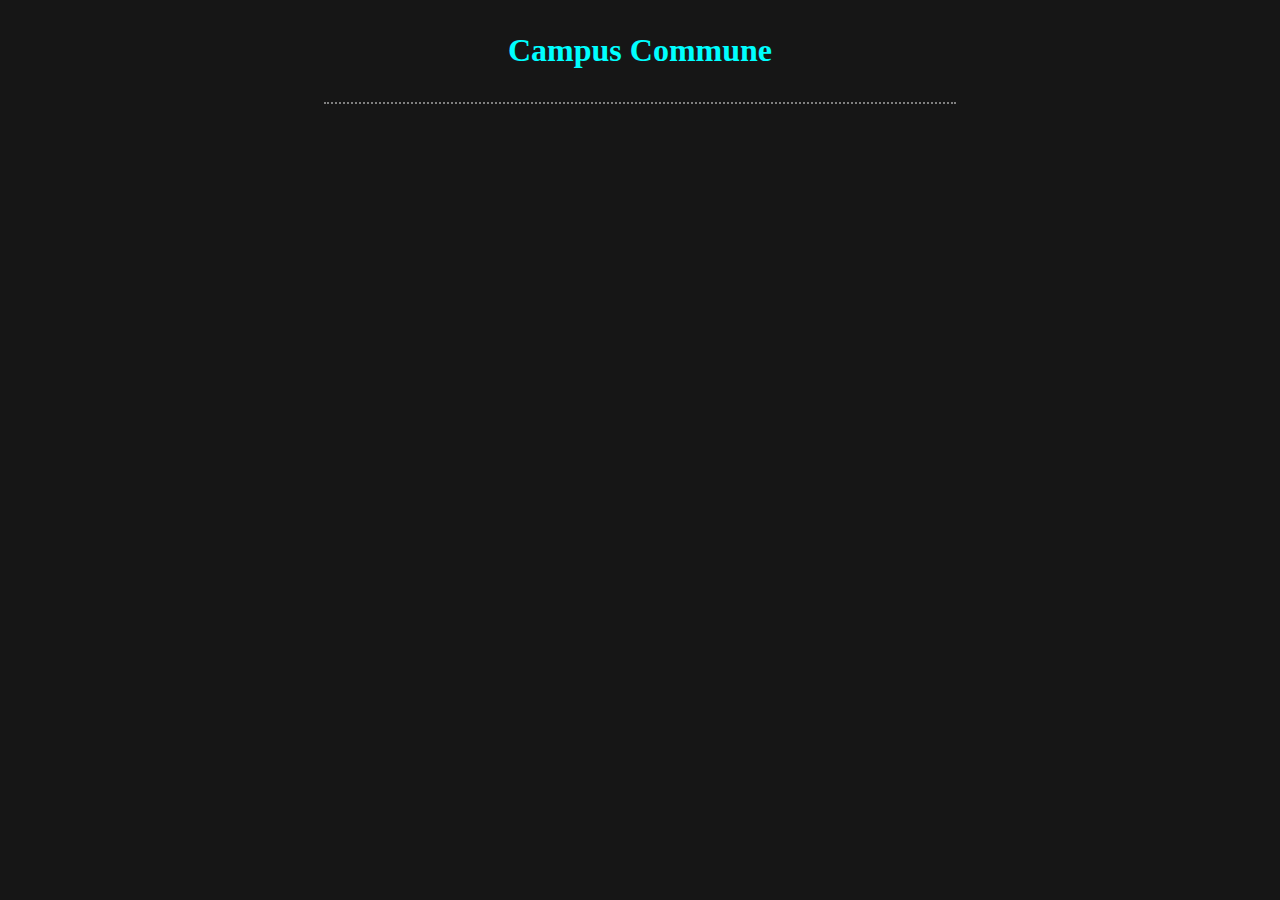
==== index.htm @ 1275a1c1 "first part done" ====
<!DOCTYPE html>
<!--[if lt IE 7]>      <html class="no-js lt-ie9 lt-ie8 lt-ie7"> <![endif]-->
<!--[if IE 7]>         <html class="no-js lt-ie9 lt-ie8"> <![endif]-->
<!--[if IE 8]>         <html class="no-js lt-ie9"> <![endif]-->
<!--[if gt IE 8]>      <html class="no-js"> <!--<![endif]-->
<html>
    <head>
        <meta charset="utf-8">
        <meta http-equiv="X-UA-Compatible" content="IE=edge">
        <title>💻🖱Campus Commune</title>
        <meta name="description" content="">
        <meta name="viewport" content="width=device-width, initial-scale=1">
        <link rel="stylesheet" href="css/style.css">


    </head>
    <body >


<table align="center">
    <td align="center"><h1><strong>Campus Commune</strong> </h1></td>

</table>
<hr noshade="">















        <!--[if lt IE 7]>
            <p class="browsehappy">You are using an <strong>outdated</strong> browser. Please <a href="#">upgrade your browser</a> to improve your experience.</p>
        <![endif]-->
        
        <script src="" async defer></script>
    </body>
</html>
---- css/style.css ----
body {
    background-color: #161616;

}
 hr {
     background-color: #161616;
     border-style: dotted none none none;
     border-color: grey;
     border-width: 2px;

     width: 50%;

 }

 h1{
     color: aqua;
     background-color: #161616;
 }
 .contact{

    background-color: aquamarine;
 }
 .header{
     color: black;
     background-color:aquamarine;
 }
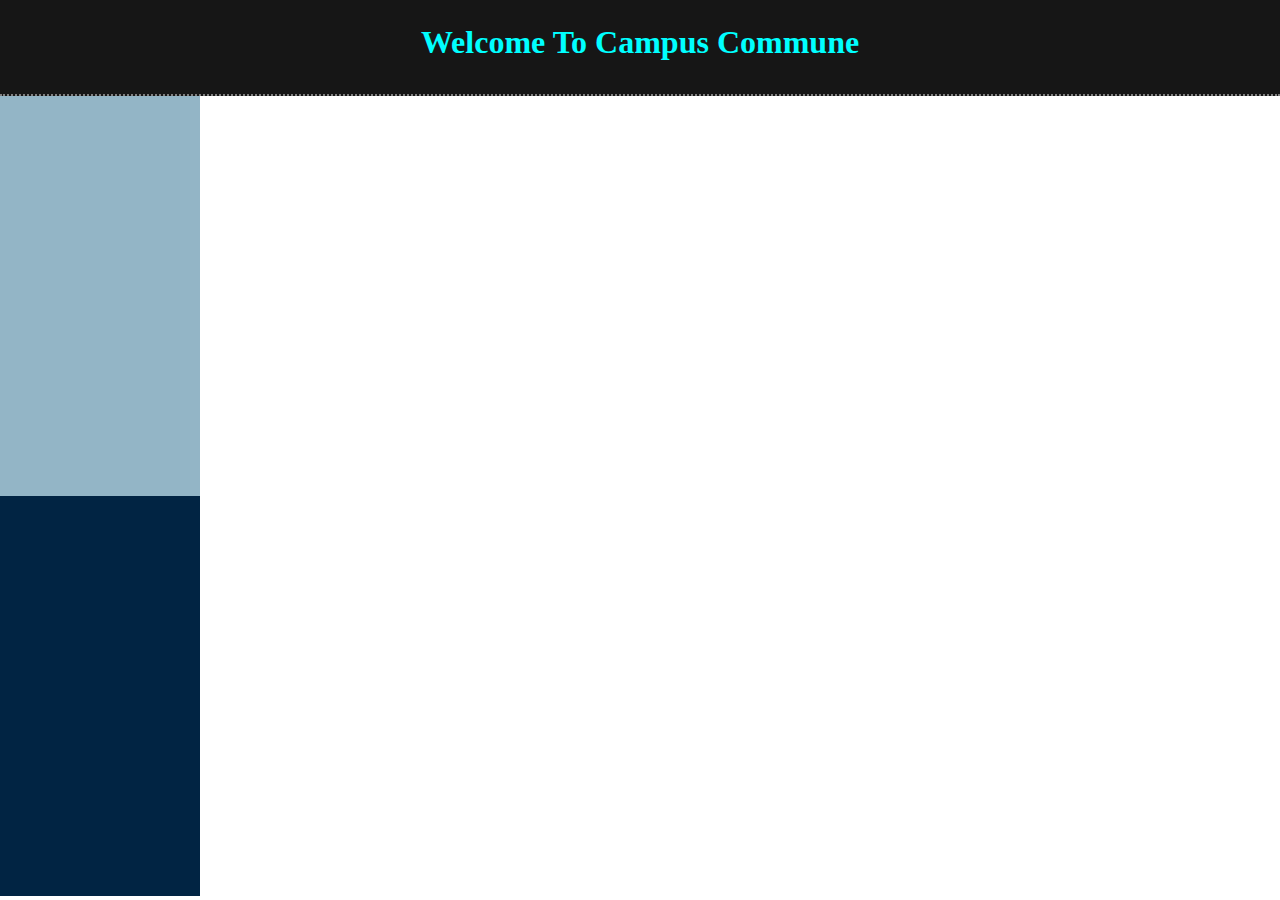
==== commit 3249d403: "day1ommit" ====
--- a/index.htm
+++ b/index.htm
@@ -7,21 +7,35 @@
     <head>
         <meta charset="utf-8">
         <meta http-equiv="X-UA-Compatible" content="IE=edge">
-        <title>💻🖱Campus Commune</title>
+        <title>Campus Commune</title>
         <meta name="description" content="">
         <meta name="viewport" content="width=device-width, initial-scale=1">
         <link rel="stylesheet" href="css/style.css">
-
+     <link rel="icon" href="trk.ico">
 
     </head>
     <body >
+<div class="topcontainer">
 
 
 <table align="center">
-    <td align="center"><h1><strong>Campus Commune</strong> </h1></td>
+    <td align="center"><h1 id="ccheading"><strong>Welcome To Campus Commune</strong> </h1></td>
 
 </table>
-<hr noshade="">
+<hr noshade="" >
+
+
+</div>
+
+<div class="middlecontainer">
+
+
+
+</div>
+
+<div class="bottomcontainer">
+
+</div>
 
 
 
--- a/css/style.css
+++ b/css/style.css
@@ -1,21 +1,29 @@
-body {
-    background-color: #161616;
 
-}
- hr {
+ hr  {
      background-color: #161616;
      border-style: dotted none none none;
      border-color: grey;
      border-width: 2px;
 
-     width: 50%;
+     width: 100%;
+     margin-bottom: 0%;
 
  }
+body{
+    margin: 0px;
+}
 
- h1{
+
+
+ #ccheading{
      color: aqua;
      background-color: #161616;
  }
+
+#ccheading:hover{
+    color:#FFF47D;
+}
+
  .contact{
 
     background-color: aquamarine;
@@ -23,4 +31,30 @@
  .header{
      color: black;
      background-color:aquamarine;
+ }
+ .header:hover{
+     color: #000000;
+ }
+ #contacthr{
+   width: auto;
+ }
+ .topcontainer{
+    background-color:#161616;
+    
+     margin: bottom 0px; ;
+
+
+ }
+ .middlecontainer{
+      background-color:#93B5C6;
+    width: 200px;
+    height: 400px;
+    
+ }
+
+ .bottomcontainer{
+     background-color:#012443;
+     width: 200px;
+     height: 400px;
+
  }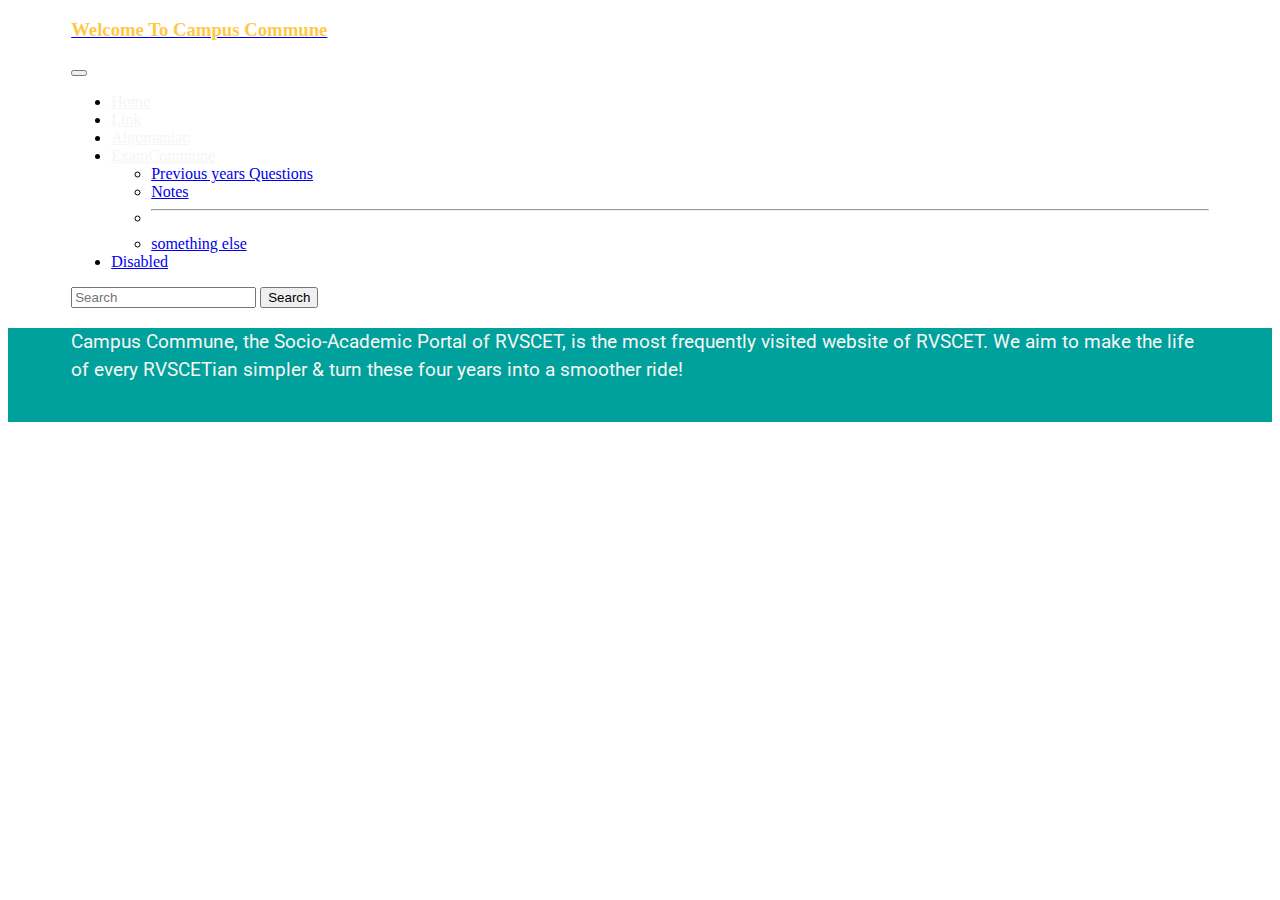
==== commit 3c7ebf33: "updatted" ====
--- a/index.htm
+++ b/index.htm
@@ -1,60 +1,94 @@
-<!DOCTYPE html>
-<!--[if lt IE 7]>      <html class="no-js lt-ie9 lt-ie8 lt-ie7"> <![endif]-->
-<!--[if IE 7]>         <html class="no-js lt-ie9 lt-ie8"> <![endif]-->
-<!--[if IE 8]>         <html class="no-js lt-ie9"> <![endif]-->
-<!--[if gt IE 8]>      <html class="no-js"> <!--<![endif]-->
-<html>
-    <head>
-        <meta charset="utf-8">
-        <meta http-equiv="X-UA-Compatible" content="IE=edge">
-        <title>Campus Commune</title>
-        <meta name="description" content="">
-        <meta name="viewport" content="width=device-width, initial-scale=1">
-        <link rel="stylesheet" href="css/style.css">
-     <link rel="icon" href="trk.ico">
-
-    </head>
-    <body >
-<div class="topcontainer">
-
-
-<table align="center">
-    <td align="center"><h1 id="ccheading"><strong>Welcome To Campus Commune</strong> </h1></td>
-
-</table>
-<hr noshade="" >
-
+<!doctype html>
+<html lang="en">
+  <head>
+    <!-- Required meta tags -->
+    <meta charset="utf-8">
+    <meta name="viewport" content="width=device-width, initial-scale=1">
+<link href="https://fonts.googleapis.com/css2?family=Montserrat:wght@100;300;400;500;900&family=Ubuntu:wght@300;400;700&display=swap" rel="stylesheet">
+    <!-- Bootstrap CSS -->
+    <link href="https://cdn.jsdelivr.net/npm/bootstrap@5.1.0/dist/css/bootstrap.min.css" rel="stylesheet" integrity="sha384-KyZXEAg3QhqLMpG8r+8fhAXLRk2vvoC2f3B09zVXn8CA5QIVfZOJ3BCsw2P0p/We" crossorigin="anonymous">
+  
+  <link rel="icon" href="trk.ico">
+  <link rel="preconnect" href="https://fonts.googleapis.com">
+<link rel="preconnect" href="https://fonts.gstatic.com" crossorigin>
+<link href="https://fonts.googleapis.com/css2?family=Roboto:ital,wght@1,700&display=swap" rel="stylesheet">
+<link rel="preconnect" href="https://fonts.googleapis.com">
+<link rel="preconnect" href="https://fonts.gstatic.com" crossorigin>
+<link href="https://fonts.googleapis.com/css2?family=Ubuntu+Condensed&display=swap" rel="stylesheet">
+<link rel="preconnect" href="https://fonts.googleapis.com">
+<link rel="preconnect" href="https://fonts.gstatic.com" crossorigin>
+<link href="https://fonts.googleapis.com/css2?family=Roboto&display=swap" rel="stylesheet">
+<link rel="stylesheet" href="./css/style.css">
+    <title>Campus Commune</title>
+  </head>
+  <body>
+    
+  <div class="top">
+<nav class="navbar navbar-expand-lg navbar-light bg-dark">
+  <div class="container-fluid">
+    <a class="navbar-brand" href="#"><h3 class="logo">Welcome To Campus Commune</h3></a>
+    <button class="navbar-toggler" type="button" data-bs-toggle="collapse" data-bs-target="#navbarSupportedContent" aria-controls="navbarSupportedContent" aria-expanded="false" aria-label="Toggle navigation">
+      <span class="navbar-toggler-icon"></span>
+    </button>
+    <div class="collapse navbar-collapse" id="navbarSupportedContent">
+      <ul class="navbar-nav me-auto mb-2 mb-lg-0">
+        <li class="nav-item">
+          <a class="nav-link active" aria-current="page" href="#" style="color: whitesmoke;">Home</a>
+        </li>
+        <li class="nav-item">
+          <a class="nav-link" href="#" style="color: whitesmoke;">Link</a>
+        </li>
+        <li class="nav-item">
+          <a class="nav-link" href="https://codeforces.com/" style="color: whitesmoke;">Algomaniac</a>
+        </li>
+        <li class="nav-item dropdown">
+          <a class="nav-link dropdown-toggle" style="color: whitesmoke;" href="#" id="navbarDropdown" role="button" data-bs-toggle="dropdown" aria-expanded="false">
+            ExamCommune
+          </a>
+          <ul class="dropdown-menu" aria-labelledby="navbarDropdown">
+            <li><a class="dropdown-item" href="#">Previous years Questions</a></li>
+            <li><a class="dropdown-item" href="#">Notes</a></li>
+            <li><hr class="dropdown-divider"></li>
+            <li><a class="dropdown-item" href="#">something else</a></li>
+          </ul>
+        </li>
+        <li class="nav-item">
+          <a class="nav-link disabled" href="#" tabindex="-1" aria-disabled="true">Disabled</a>
+        </li>
+      </ul>
+      <form class="d-flex">
+        <input class="form-control me-2" type="search" placeholder="Search" aria-label="Search">
+        <button class="btn btn-outline-success" type="submit">Search</button>
+      </form>
+    </div>
+  </div>
+</nav>
+<section id="title" style="background-color: #00A19D;">   
+  <div class="container-fluid"> 
+<div class="row">
+<div class=" col-lg-12 col-sm-12 col-md-12 " style="background-color: #00A19D;border: 1px;" >
+ <p>Campus Commune, the Socio-Academic Portal of RVSCET, is the most frequently visited website of RVSCET. We aim to make the life of every RVSCETian simpler & turn these four years into a smoother ride!</p>
+</div>
+<div class=" col-lg-12 col-sm-12 col-md-12 " style="background-color: #00A19D;border: 1px; " >
+<img src="Images/coding (1).png" alt="" >
+</div>
 
 </div>
-
-<div class="middlecontainer">
-
-
-
 </div>
-
-<div class="bottomcontainer">
-
-</div>
+</section>
 
 
 
 
+    <!-- Optional JavaScript; choose one of the two! -->
 
+    <!-- Option 1: Bootstrap Bundle with Popper -->
+    <script src="https://cdn.jsdelivr.net/npm/bootstrap@5.1.0/dist/js/bootstrap.bundle.min.js" integrity="sha384-U1DAWAznBHeqEIlVSCgzq+c9gqGAJn5c/t99JyeKa9xxaYpSvHU5awsuZVVFIhvj" crossorigin="anonymous"></script>
 
-
-
-
-
-
-
-
-
-
-        <!--[if lt IE 7]>
-            <p class="browsehappy">You are using an <strong>outdated</strong> browser. Please <a href="#">upgrade your browser</a> to improve your experience.</p>
-        <![endif]-->
-        
-        <script src="" async defer></script>
-    </body>
+    <!-- Option 2: Separate Popper and Bootstrap JS -->
+    <!--
+    <script src="https://cdn.jsdelivr.net/npm/@popperjs/core@2.9.3/dist/umd/popper.min.js" integrity="sha384-eMNCOe7tC1doHpGoWe/6oMVemdAVTMs2xqW4mwXrXsW0L84Iytr2wi5v2QjrP/xp" crossorigin="anonymous"></script>
+    <script src="https://cdn.jsdelivr.net/npm/bootstrap@5.1.0/dist/js/bootstrap.min.js" integrity="sha384-cn7l7gDp0eyniUwwAZgrzD06kc/tftFf19TOAs2zVinnD/C7E91j9yyk5//jjpt/" crossorigin="anonymous"></script>
+    -->
+  </body>
 </html>--- a/css/style.css
+++ b/css/style.css
@@ -1,60 +1,51 @@
+.logo{
+color:#FFC947;
+ 
 
- hr  {
-     background-color: #161616;
-     border-style: dotted none none none;
-     border-color: grey;
-     border-width: 2px;
+}
+.logo:hover{
+ color:#F7F6F2;
 
-     width: 100%;
-     margin-bottom: 0%;
 
- }
-body{
-    margin: 0px;
+}
+h1{
+font-family: 'Ubuntu Condensed',
+sans-serif;
+font-size: 3rem;
+line-height: 1.5;
+font-weight: 900;
+ 
 }
 
+#title{
+    background-color: #39A2DB;
+}
+#moto{
+   font-family: 'Roboto',
+   sans-serif;
+    color:#F7F6F2;
+}
+#moto:hover{
+  color: #F7F6F2;
+  font-family: 'Ubuntu',
+  sans-serif;
+  font-family: 'Montserrat',
+  sans-serif;
+
+}
+.container-fluid{
+   padding: 0% 5% ;
 
 
- #ccheading{
-     color: aqua;
-     background-color: #161616;
- }
+}
+p{
+    font-family: 'Roboto',
+    sans-serif;
+    font-size: 1.2rem;
+    line-height: 1.5;
+    color: #F7F6F2;
 
-#ccheading:hover{
-    color:#FFF47D;
 }
-
- .contact{
-
-    background-color: aquamarine;
- }
- .header{
-     color: black;
-     background-color:aquamarine;
- }
- .header:hover{
-     color: #000000;
- }
- #contacthr{
-   width: auto;
- }
- .topcontainer{
-    background-color:#161616;
-    
-     margin: bottom 0px; ;
-
-
- }
- .middlecontainer{
-      background-color:#93B5C6;
-    width: 200px;
-    height: 400px;
-    
- }
-
- .bottomcontainer{
-     background-color:#012443;
-     width: 200px;
-     height: 400px;
-
- }+p:hover{
+    color: #171010;
+}
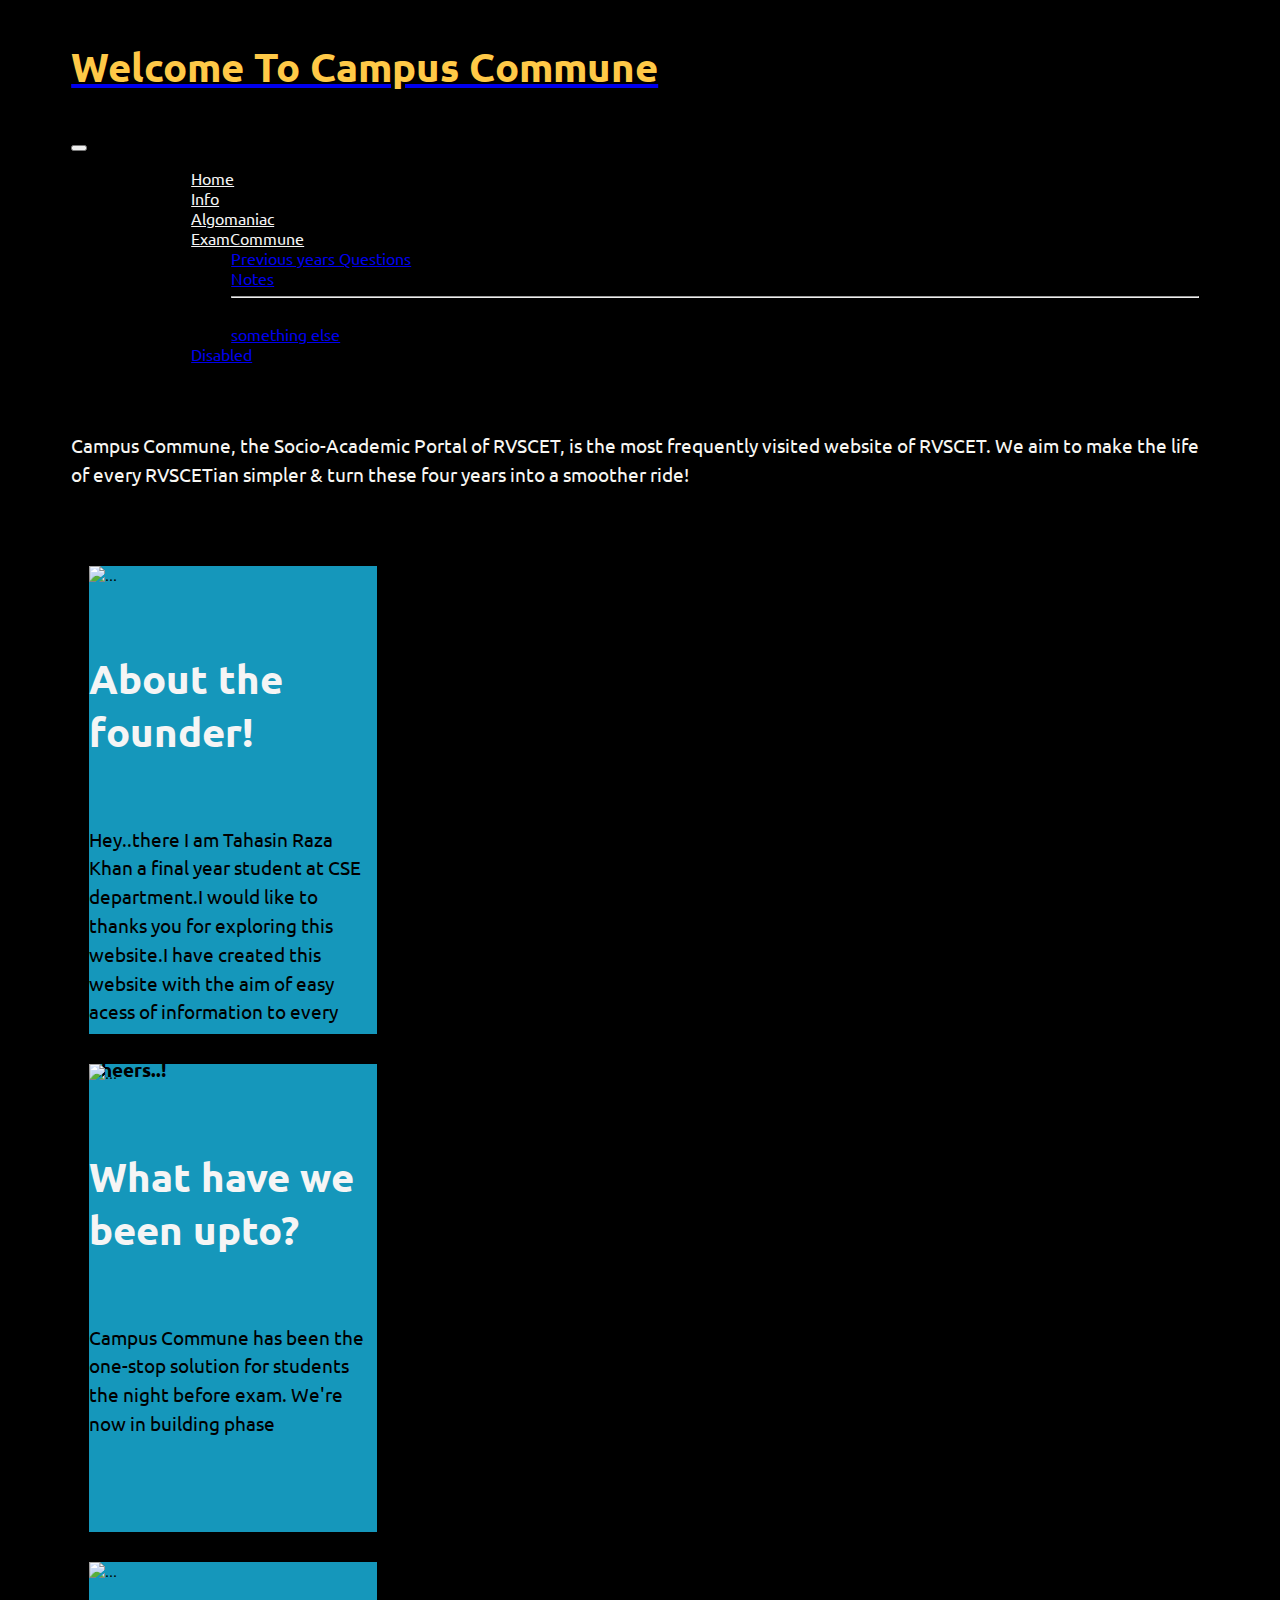
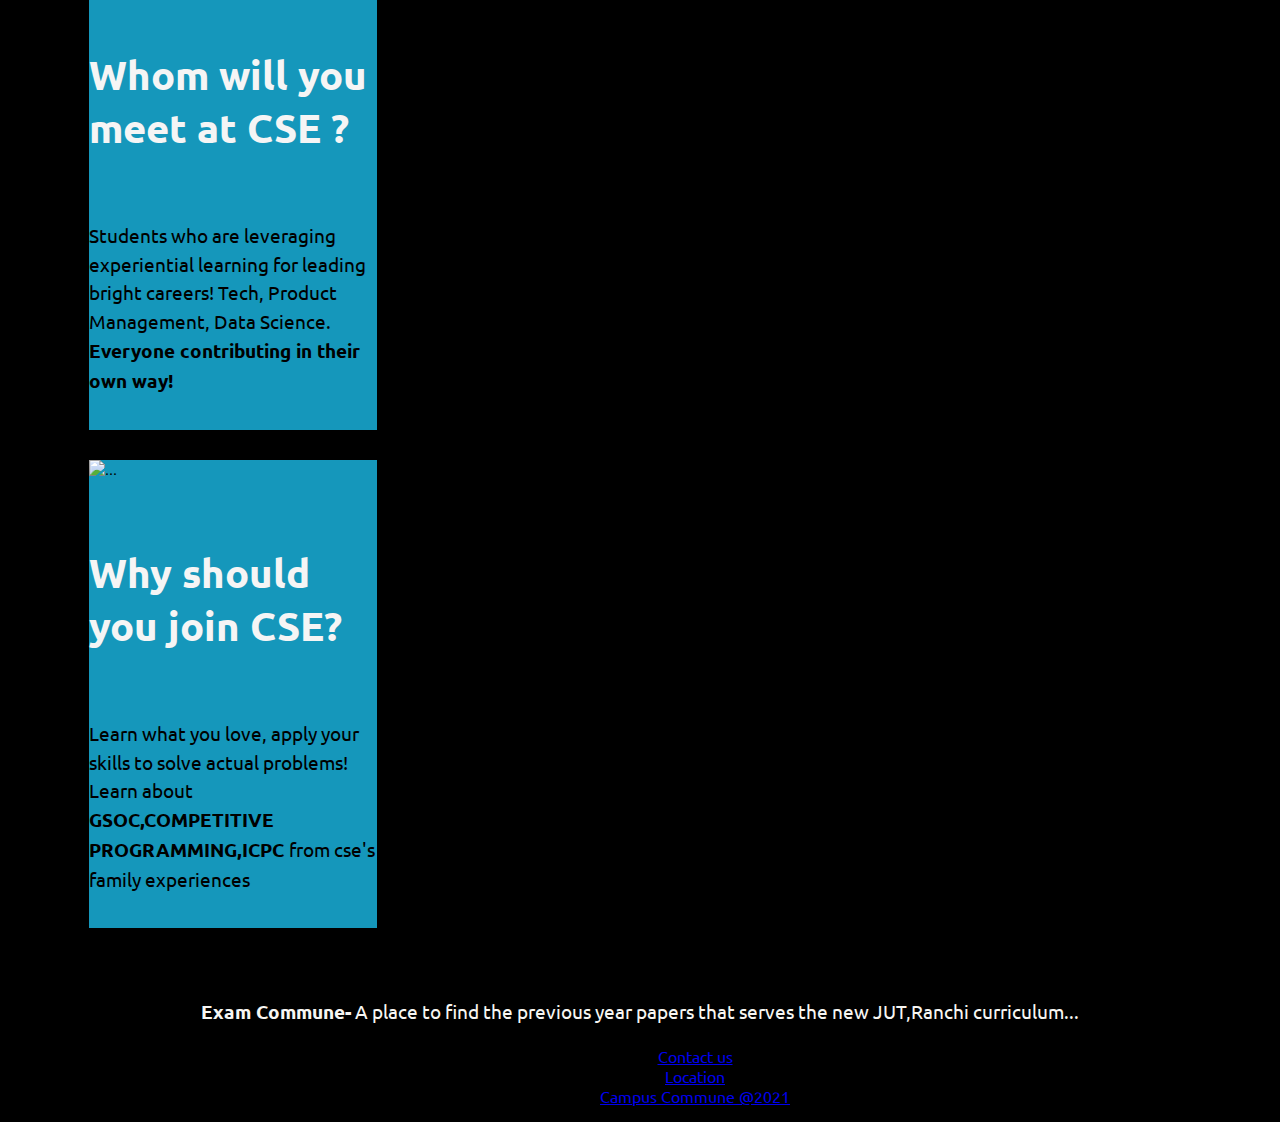
==== commit a1944363: "new page added" ====
--- a/index.htm
+++ b/index.htm
@@ -19,12 +19,15 @@
 <link rel="preconnect" href="https://fonts.gstatic.com" crossorigin>
 <link href="https://fonts.googleapis.com/css2?family=Roboto&display=swap" rel="stylesheet">
 <link rel="stylesheet" href="./css/style.css">
+<link rel="preconnect" href="https://fonts.googleapis.com">
+<link rel="preconnect" href="https://fonts.gstatic.com" crossorigin>
+<link href="https://fonts.googleapis.com/css2?family=Roboto&display=swap" rel="stylesheet">
     <title>Campus Commune</title>
   </head>
   <body>
-    
+   <section id="title" style="background-color: #000000;">  
   <div class="top">
-<nav class="navbar navbar-expand-lg navbar-light bg-dark">
+<nav class="navbar navbar-expand-lg navbar-light   ">
   <div class="container-fluid">
     <a class="navbar-brand" href="#"><h3 class="logo">Welcome To Campus Commune</h3></a>
     <button class="navbar-toggler" type="button" data-bs-toggle="collapse" data-bs-target="#navbarSupportedContent" aria-controls="navbarSupportedContent" aria-expanded="false" aria-label="Toggle navigation">
@@ -36,7 +39,7 @@
           <a class="nav-link active" aria-current="page" href="#" style="color: whitesmoke;">Home</a>
         </li>
         <li class="nav-item">
-          <a class="nav-link" href="#" style="color: whitesmoke;">Link</a>
+          <a class="nav-link" href="#" style="color: whitesmoke;">Info</a>
         </li>
         <li class="nav-item">
           <a class="nav-link" href="https://codeforces.com/" style="color: whitesmoke;">Algomaniac</a>
@@ -46,7 +49,7 @@
             ExamCommune
           </a>
           <ul class="dropdown-menu" aria-labelledby="navbarDropdown">
-            <li><a class="dropdown-item" href="#">Previous years Questions</a></li>
+            <li><a class="dropdown-item" href="./previous-year-Question.htm">Previous years Questions</a></li>
             <li><a class="dropdown-item" href="#">Notes</a></li>
             <li><hr class="dropdown-divider"></li>
             <li><a class="dropdown-item" href="#">something else</a></li>
@@ -56,26 +59,124 @@
           <a class="nav-link disabled" href="#" tabindex="-1" aria-disabled="true">Disabled</a>
         </li>
       </ul>
-      <form class="d-flex">
-        <input class="form-control me-2" type="search" placeholder="Search" aria-label="Search">
-        <button class="btn btn-outline-success" type="submit">Search</button>
-      </form>
+     
     </div>
   </div>
 </nav>
-<section id="title" style="background-color: #00A19D;">   
+  
   <div class="container-fluid"> 
 <div class="row">
-<div class=" col-lg-12 col-sm-12 col-md-12 " style="background-color: #00A19D;border: 1px;" >
+<div class=" col-lg-12 col-sm-12 col-md-12 " style="background-color: #000000;border: 1px;" >
  <p>Campus Commune, the Socio-Academic Portal of RVSCET, is the most frequently visited website of RVSCET. We aim to make the life of every RVSCETian simpler & turn these four years into a smoother ride!</p>
 </div>
-<div class=" col-lg-12 col-sm-12 col-md-12 " style="background-color: #00A19D;border: 1px; " >
-<img src="Images/coding (1).png" alt="" >
+<div class=" col-lg-6 col-sm-12 col-md-12 " style="background-color: #000000;border: 1px; " >
+<img class="logo2" src="Images/coding (1).png" alt="" >
 </div>
+<div class=" col-lg-6 col-sm-12 col-md-12 " style="background-color: #000000;border: 1px; " >
+<img class="logo2" src="Images/promo.png" alt="" >
+</div>
+
 
 </div>
 </div>
 </section>
+
+<section id="cards" style="background-color: #000000; ">     
+ <div class="container-fluid">
+   <div class="row">
+   <div class="col-lg-3 col-md-6 col-sm-12">
+  <div class="card"style="width: 18rem;" >
+  <img src="./Images/coding (2).png" class="card-img-top" alt="...">
+  <div class="card-body">
+    <h5 class="card-title">About the founder! </h5>
+    <p class="card-text">Hey..there I am Tahasin Raza Khan a final year student at CSE department.I would like to thanks you for exploring this website.I have created this website with the aim of easy acess of information to every RVSCETian.<br><strong>Cheers..!</strong></p>
+    
+  </div>
+</div>
+   
+  </div>
+   <div class="col-lg-3 col-md-6 col-sm-12">
+  <div class="card"style="width: 18rem;" >
+  <img src="./Images/coding (2).png" class="card-img-top" alt="...">
+  <div class="card-body">
+    <h5 class="card-title">What have we been upto?</h5>
+    <p class="card-text">Campus Commune has been the one-stop solution for students the night before exam. We're now in building phase</p>
+  </div>
+</div>
+   
+  </div>
+   <div class="col-lg-3 col-md-6 col-sm-12">
+  <div class="card" style="width: 18rem;">
+  <img src="./Images/coding (2).png" class="card-img-top" alt="...">
+  <div class="card-body">
+    <h5 class="card-title">Whom will you meet at CSE ?</h5>
+    <p class="card-text">Students who are leveraging experiential learning for leading bright careers! Tech, Product Management, Data Science.<br> <strong>Everyone contributing in their own way!</strong></p>
+  </div>
+</div>
+   
+  </div>
+   <div class="col-lg-3 col-md-6 col-sm-12">
+  <div class="card" style="width: 18rem;">
+  <img src="./Images/coding (2).png" class="card-img-top" alt="...">
+  <div class="card-body">
+    <h5 class="card-title">Why should you join CSE?</h5>
+    <p class="card-text">Learn what you love, apply your skills to solve actual problems!<br>Learn about <strong>GSOC,COMPETITIVE PROGRAMMING,ICPC </strong> from cse's family experiences</p>
+  </div>
+</div>
+   
+  </div>
+
+
+
+
+
+
+   </div>
+
+
+
+
+
+ </div>
+
+
+
+</section>
+
+<section id="bottom-level">
+<div class="container-fluid" style="background-color: #000000;border:1px">
+ <p>
+   <strong> Exam Commune-</strong> A place to find the previous year papers that serves the new JUT,Ranchi curriculum...
+ </p>
+
+<section id="footer-down" style="background-color: #000000;margin:0 0 0 0;">
+ <div class="container-fluid" style="margin: 0 0 0 0;">
+  <ul class="nav justify-content-center">
+  <li class="nav-item">
+    <a class="nav-link active" aria-current="page" href="contact.htm">Contact us</a>
+  </li>
+  <li class="nav-item">
+   <a class="nav-link active" aria-current="page" href="https://www.google.com/maps/place/RVS+College+Of+Engineering+And+Technology,+Jamshedpur/@22.8053067,86.2716164,17z/data=!3m1!4b1!4m5!3m4!1s0x39f5e30ff76d3319:0x4986ace5ea086802!8m2!3d22.8053237!4d86.273806">Location</a>
+  </li>
+  
+  <li class="nav-item">
+    <a class="nav-link active" href="index.htm" tabindex="-1" aria-disabled="true">Campus Commune @2021</a>
+  </li>
+</ul>
+
+
+ </div>
+</section>
+
+</div>
+
+
+
+
+
+</section>
+
+
 
 
 
--- a/css/style.css
+++ b/css/style.css
@@ -1,6 +1,14 @@
+body{
+    font-family: 'Roboto',
+    sans-serif;
+    background-color: #000000;
+}
+
 .logo{
 color:#FFC947;
- 
+  font-family:"Ubuntu";
+  font-size: 2.5rem;
+  font-weight: bold;
 
 }
 .logo:hover{
@@ -39,7 +47,7 @@
 
 }
 p{
-    font-family: 'Roboto',
+    font-family:"Ubuntu",
     sans-serif;
     font-size: 1.2rem;
     line-height: 1.5;
@@ -47,5 +55,58 @@
 
 }
 p:hover{
-    color: #171010;
+    color: #14FFEC;
 }
+.navbar{
+   padding-bottom: 2rem ; 
+}
+
+.nav-item{
+    padding: 0px 10px ;
+    margin-left:70px;
+    font-family: "Ubuntu";
+}
+.logo2{
+    width: 50%;
+}
+
+#cards{
+  padding: 20px;
+  margin-bottom: 0px;
+  margin-top: 0px;
+  
+
+
+}
+.card{
+background-color: #1597BB;
+height: 468.08px;
+margin-bottom: 30px;
+
+
+    
+}
+.card-img-top{
+    width: 30%;
+}
+.card-title{
+    font-family: "Ubuntu";
+    font-size: 2.5rem;
+    color:whitesmoke;
+    
+}
+.card-text{
+    color:black;
+    
+}
+.card-text:hover{
+    color:whitesmoke;
+}
+#bottom-level{
+  text-align: center;
+  margin-bottom: 0px;
+  margin-top: 0px;
+}
+.form-label{
+    color: whitesmoke;
+}
